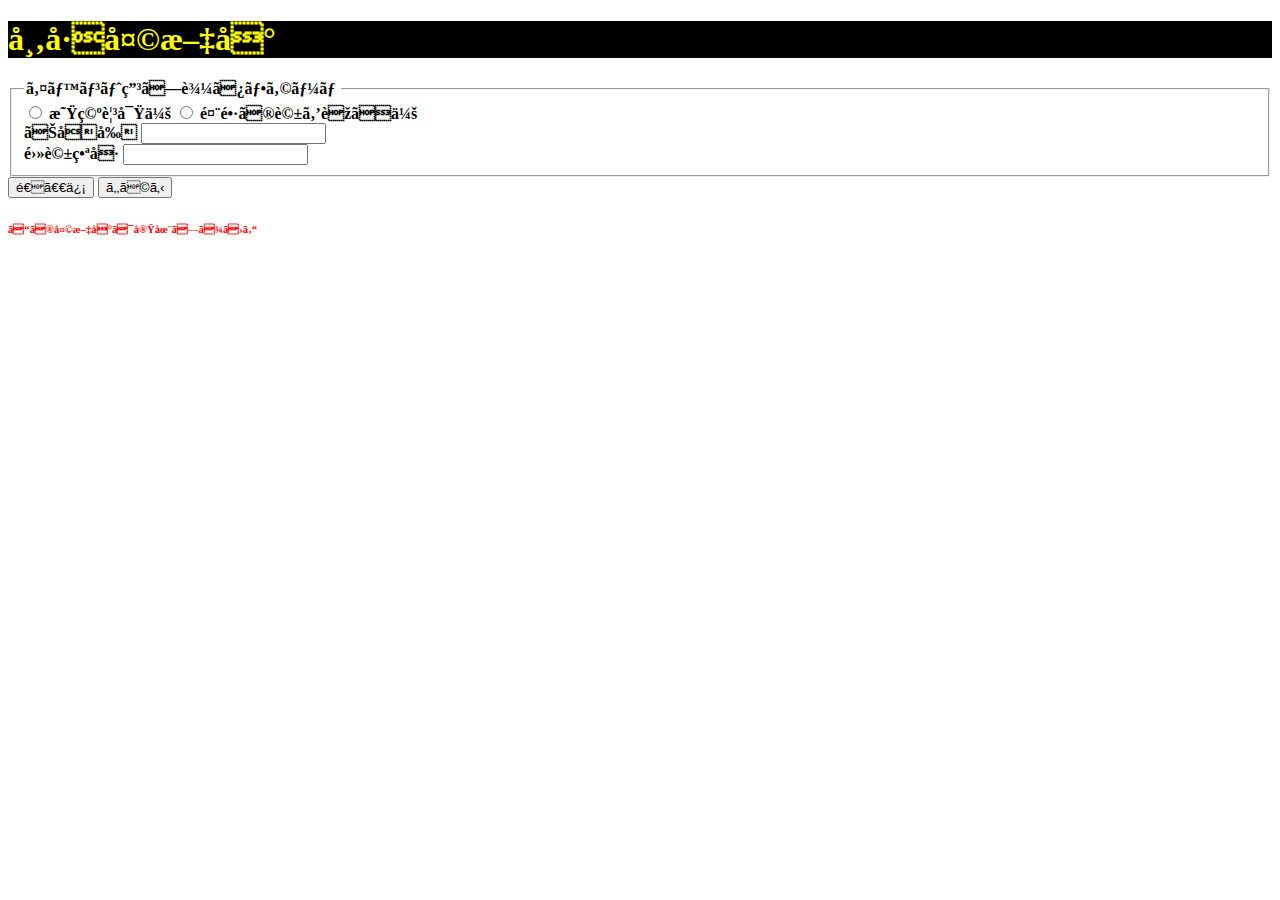
==== app.html @ 0c6e53e1 "ver11" ====
<!DOCTYPE html>
<html lang="ja">
    <head>
        <mata charset="UTF-8">
        <title>市川天文台-ichiren-</title>
        <link href="style.css" rel="stylesheet"/>
    </head>
    <body>
        <h1>市川天文台</h1>

        <from>
            <fieldset>
                <legend>イベント申し込みフォーム</legend>
                <div>
                    <input type="radio" id="contactChoise1" name="conract"/>
                    <label for="contactChoise1"></labelfor>星空観察会</label> 

                    <input type="radio" id="contactChoise2" name="conract"/>
                    <label for="contactChoise2"></labelfor>館長の話を聞く会</label> 
                </div>
                <div>
                    お名前
                    <input type="text">
                </div>
                <div>
                    電話番号
                    <input type="text">
                </div>
            </fieldset>
            <input type="submit" value="送　信" onclick="ques()">

            <script>
                function ques(){
                    if(window.confirm(申し込みますか？)){

                    }else{
                        send();
                    }
                    
                }
                functionsend(){
                    alert("できませんでした")
                }
            </script>

        </from>

        <button onclick="location.href='./index.html'">もどる</button>

        <h6>この天文台は実在しません</h6>
    </body>
</html>
---- style.css ----
body{
    font-weight: bolder;
    background-color: system-ui;
}

h1{
    color: yellow;
    background-color: black;
}
h2{
    color: antiquewhite;
    background-color: black;
}

h6{
    color: red;
}
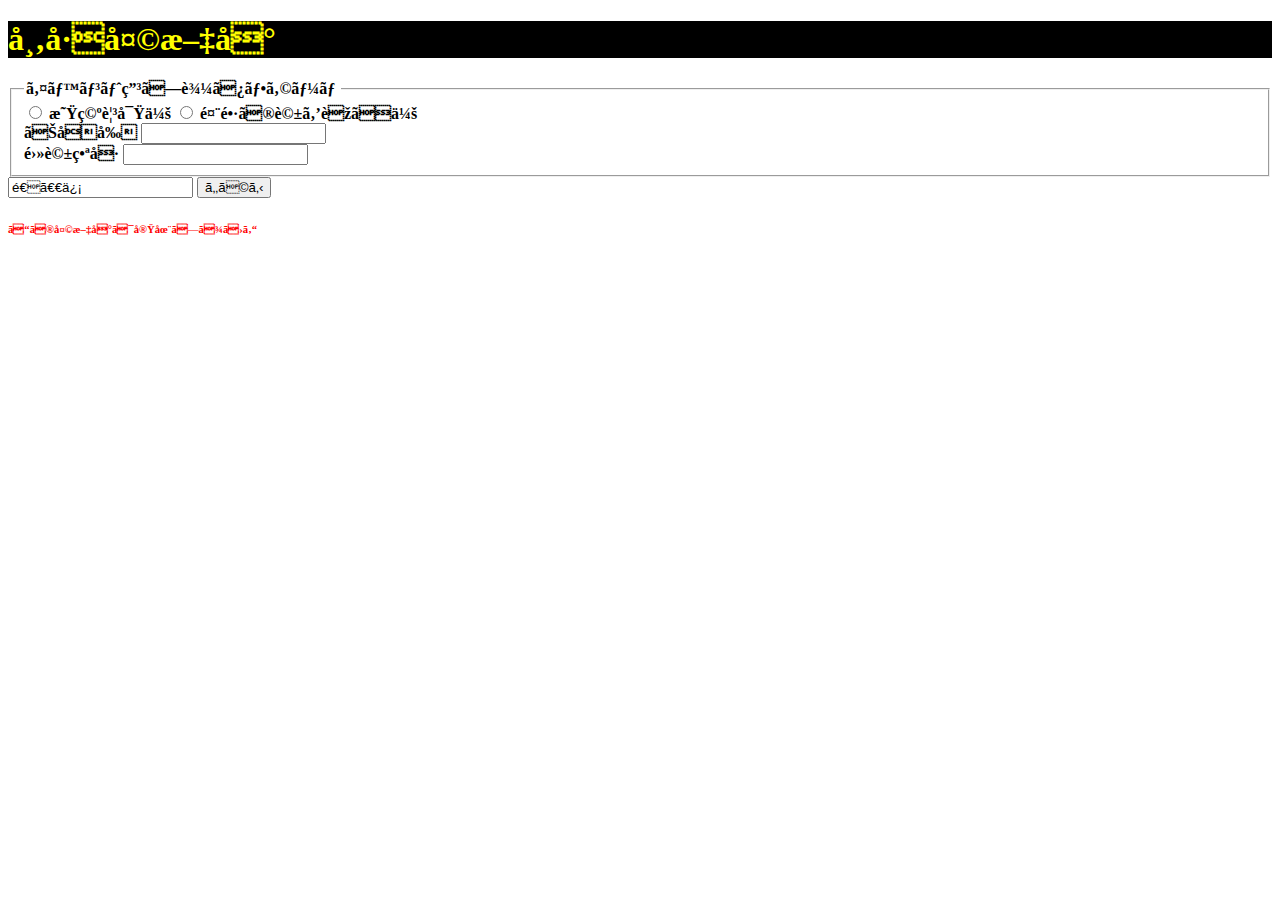
==== commit 20bf921e: "ver12" ====
--- a/app.html
+++ b/app.html
@@ -27,16 +27,20 @@
                     <input type="text">
                 </div>
             </fieldset>
-            <input type="submit" value="送　信" onclick="ques()">
+            <input type="botton" value="送　信" onclick="ques()">
 
             <script>
                 function ques(){
                     if(window.confirm(申し込みますか？)){
+                        alert("完了しました")
+                        setTimeout(() => {
+                            iocation.href = "./index.html";
+                        },3000 );
 
                     }else{
                         send();
                     }
-                    
+
                 }
                 functionsend(){
                     alert("できませんでした")
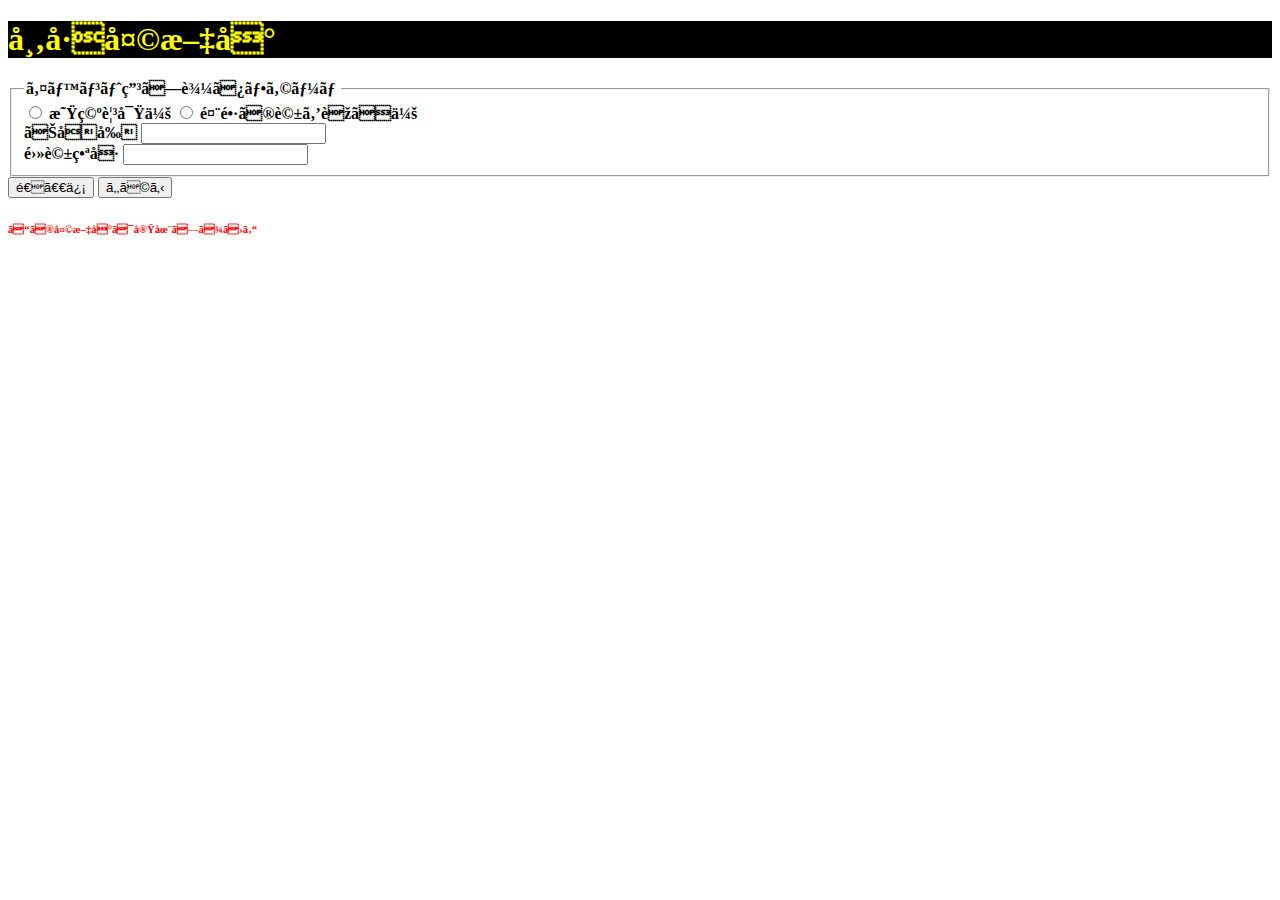
==== commit c71c16f7: "ver14" ====
--- a/app.html
+++ b/app.html
@@ -27,7 +27,7 @@
                     <input type="text">
                 </div>
             </fieldset>
-            <input type="botton" value="送　信" onclick="ques()">
+            <input type="submit" value="送　信" onclick="ques()">
 
             <script>
                 function ques(){
@@ -42,7 +42,7 @@
                     }
 
                 }
-                functionsend(){
+                function send(){
                     alert("できませんでした")
                 }
             </script>
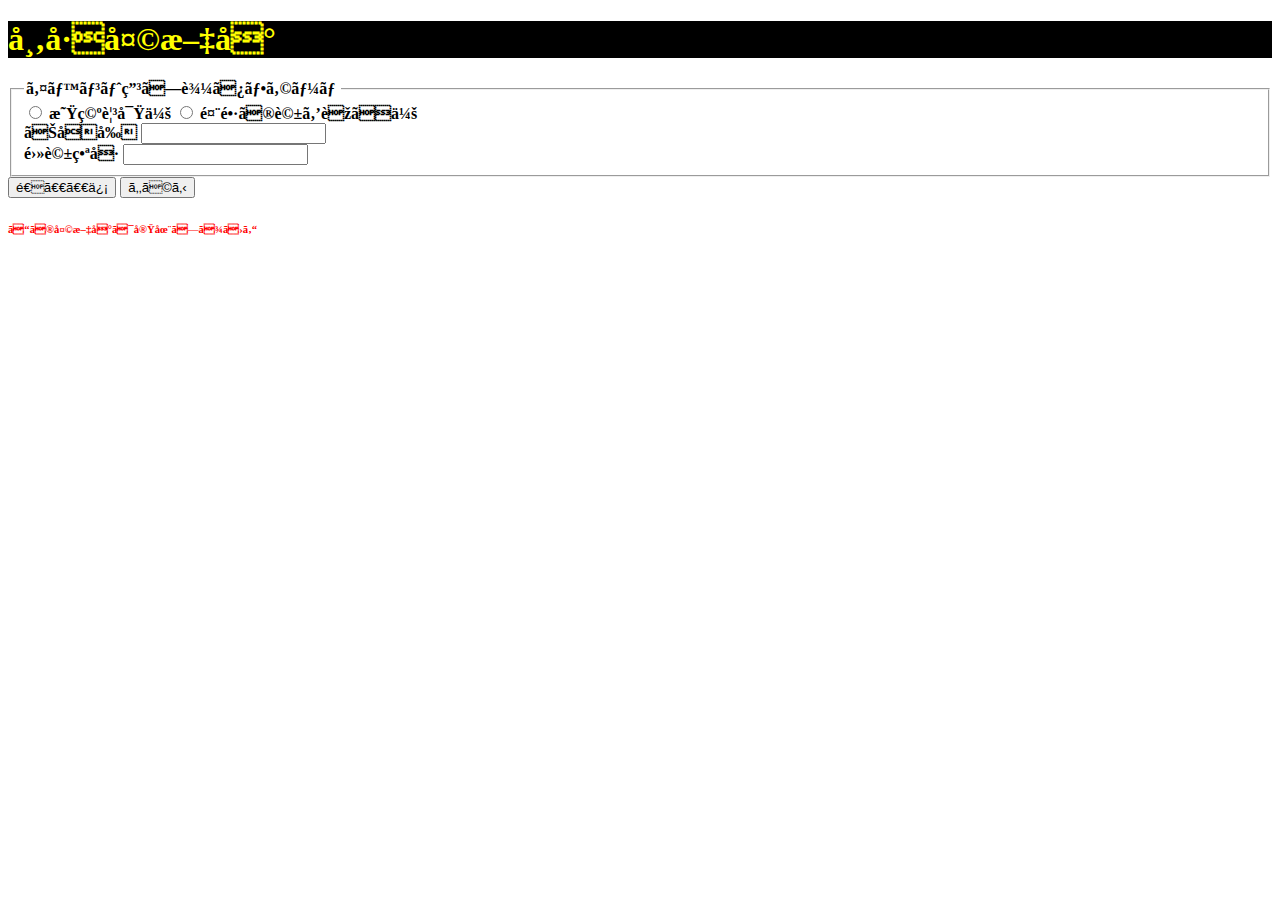
==== commit 00cb0803: "ver16" ====
--- a/app.html
+++ b/app.html
@@ -27,7 +27,8 @@
                     <input type="text">
                 </div>
             </fieldset>
-            <input type="submit" value="送　信" onclick="ques()">
+
+            <input type="button" value="送　　信" onclick="ques()">
 
             <script>
                 function ques(){
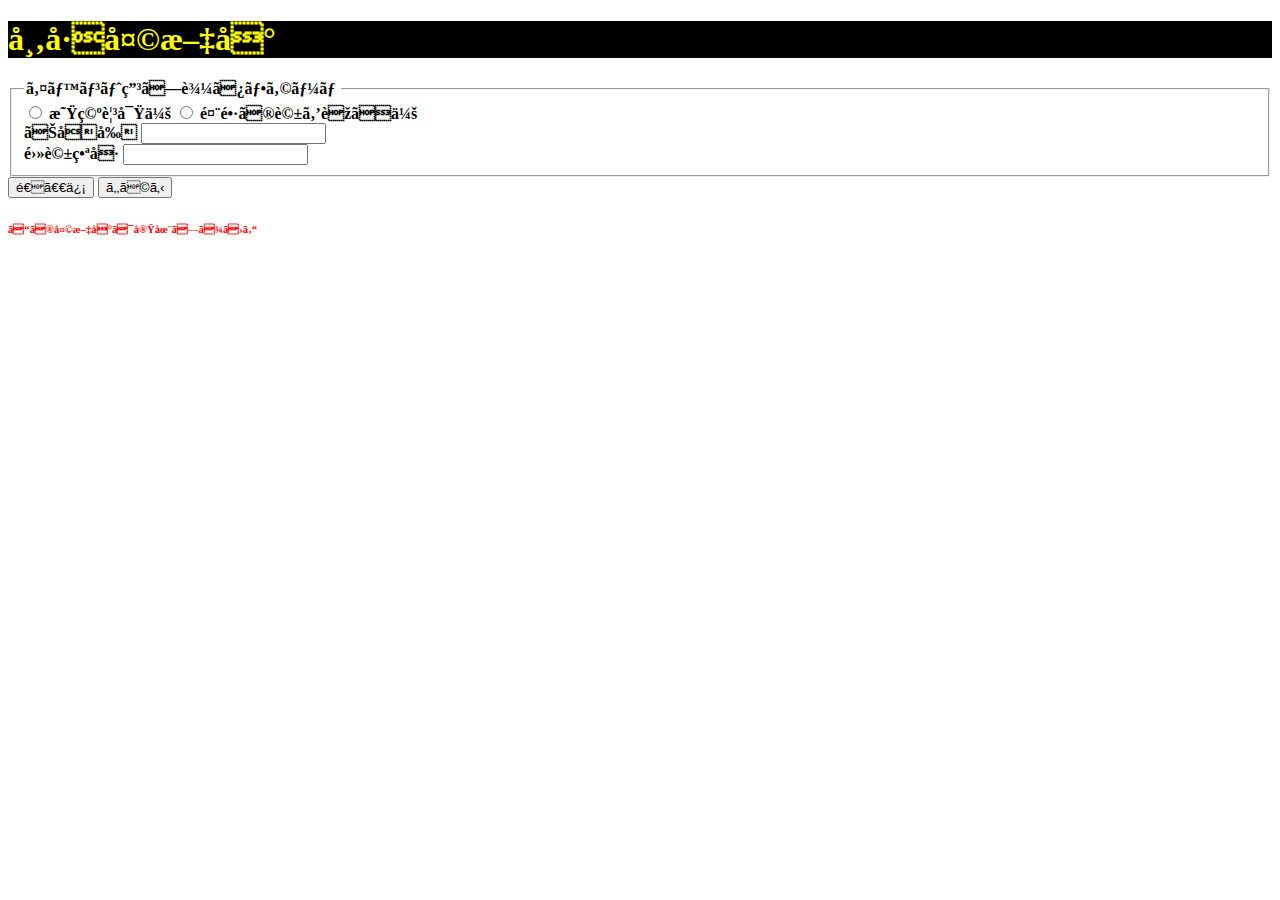
==== commit e0dc2e42: "ver18" ====
--- a/app.html
+++ b/app.html
@@ -28,7 +28,7 @@
                 </div>
             </fieldset>
 
-            <input type="button" value="送　　信" onclick="ques()">
+            <input type="button" value="送　信" onclick="ques()">
 
             <script>
                 function ques(){
@@ -44,7 +44,7 @@
 
                 }
                 function send(){
-                    alert("できませんでした")
+                    alert("できませんでした");
                 }
             </script>
 
